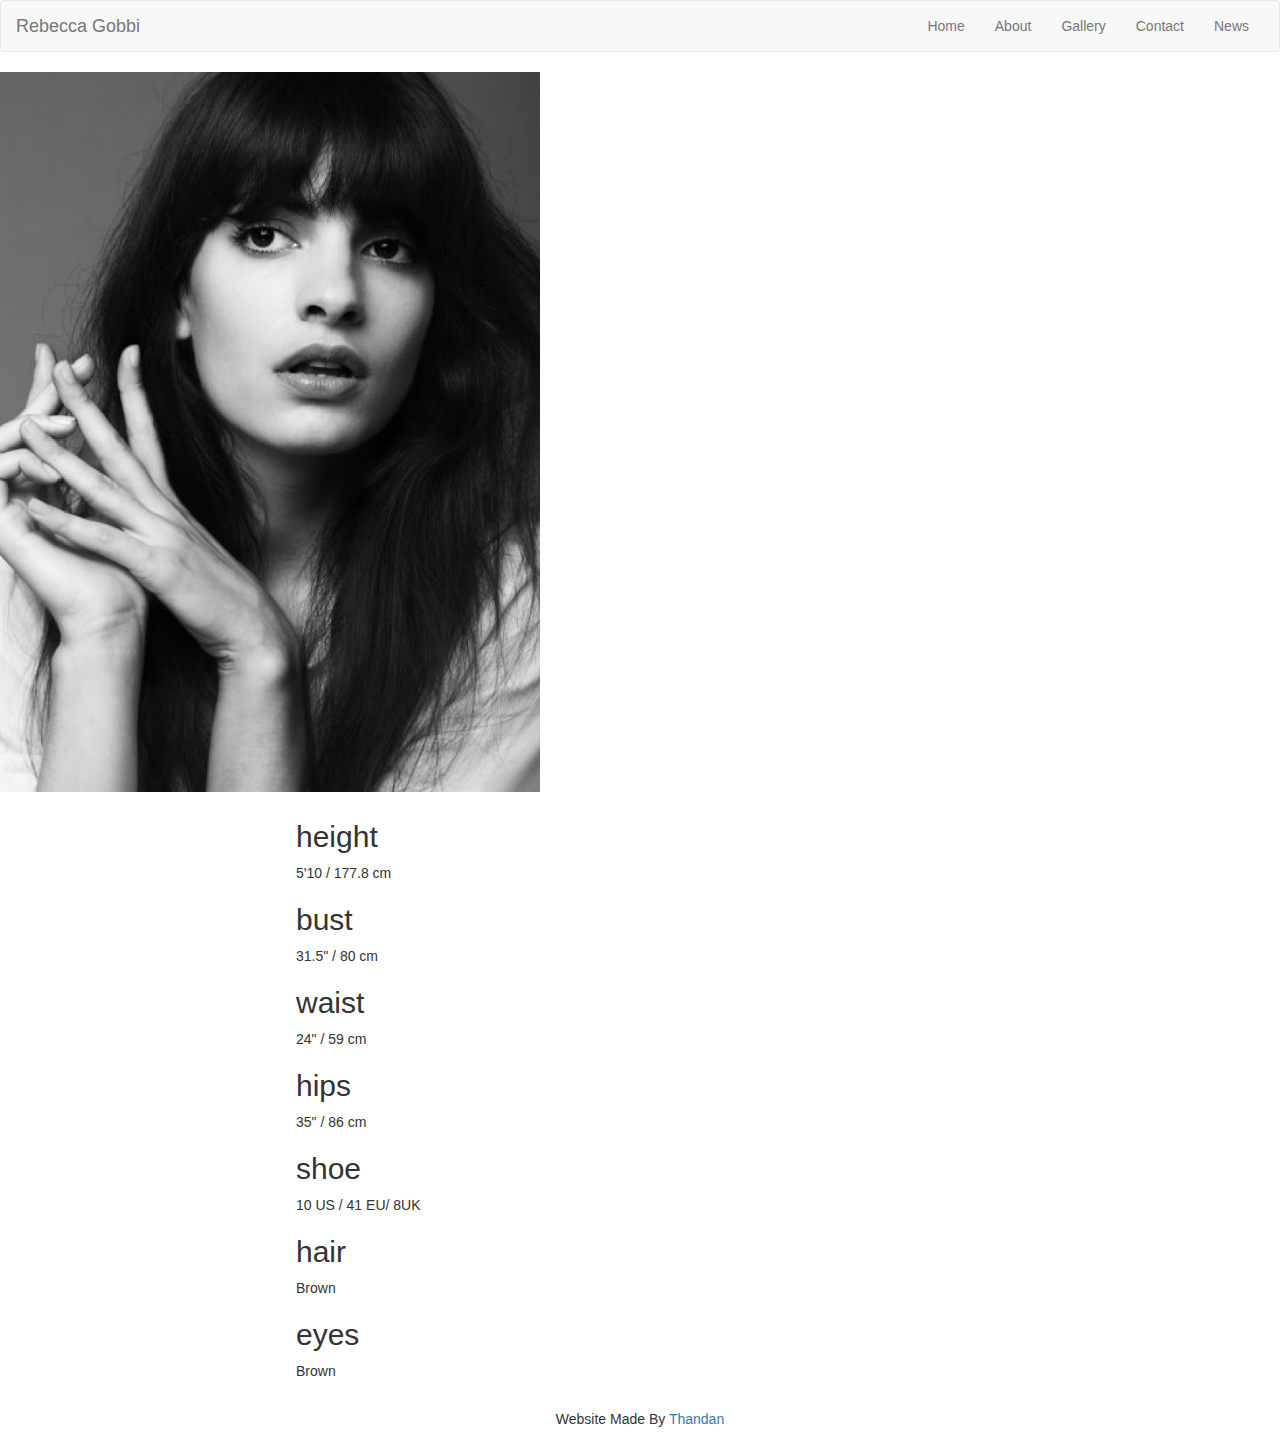
==== about.html @ 440f2437 "new adds" ====
<!DOCTYPE html>
<html>
<head>
<title>Rebecca Gobbi</title>
<link rel="stylesheet" type="text/css" href="css/style.css">
<link rel="stylesheet" href="https://maxcdn.bootstrapcdn.com/bootstrap/3.3.7/css/bootstrap.min.css">
<link href="https://fonts.googleapis.com/css?family=Lato:100,300,300i,400" rel="stylesheet">
</head>

<body>
<header>
    <nav class="navbar navbar-default">
  <div class="container-fluid">
    <!-- Brand and toggle get grouped for better mobile display -->
    <div class="navbar-header">
      <button type="button" class="navbar-toggle collapsed" data-toggle="collapse" data-target="#bs-example-navbar-collapse-1" aria-expanded="false">
        <span class="sr-only">Toggle navigation</span>
        <span class="icon-bar"></span>
        <span class="icon-bar"></span>
        <span class="icon-bar"></span>
      </button>
      <a class="navbar-brand" href="#">Rebecca Gobbi</a>
    </div>

    <!-- Collect the nav links, forms, and other content for toggling -->
    <div class="collapse navbar-collapse" id="bs-example-navbar-collapse-1">

      <ul class="nav navbar-nav navbar-right">
        <li><a href="index.html">Home</a></li>
        <li><a href="about.html">About</a></li>
        <li><a href="gallery.html">Gallery</a></li>
        <li><a href="contact.html">Contact</a></li>
        <li><a href="#">News</a></li>
      </ul>
    </div><!-- /.navbar-collapse -->
  </div><!-- /.container-fluid -->
</nav>

</header>

<!-- About Photo -->
<img src="img/about_photo/about_photo.jpg" alt="Rebeca Gobbi"


<!-- Body Measures -->
<ul class='sidebar_list' id='attributes'>
    <li>
      <h2 class='name'>height</h2>
      <span class='value'>5'10 / 177.8 cm</span>
    </li>
    <li>
      <h2 class='name'>bust</h2>
      <span class='value'>31.5&quot; / 80 cm</span>
    </li>
    <li>
      <h2 class='name'>waist</h2>
      <span class='value'>24&quot; / 59 cm</span>
    </li>
    <li>
      <h2 class='name'>hips</h2>
      <span class='value'>35&quot; / 86 cm</span>
    </li>
    <li>
      <h2 class='name'>shoe</h2>
      <span class='value'>10 US / 41 EU/ 8UK</span>
    </li>
    <li>
      <h2 class='name'>hair</h2>
      <span class='value'>Brown</span>
    </li>
    <li>
      <h2 class='name'>eyes</h2>
      <span class='value'>Brown</span>
    </li>
</ul>

<!-- BS Footer -->
<footer class="container-fluid bg-4 text-center">
  <p>Website Made By <a href="https://www.thanirarates.com">Thandan</a></p>
</footer>

<script src="https://code.jquery.com/jquery-3.2.0.js"></script>
<script src="https://maxcdn.bootstrapcdn.com/bootstrap/3.3.7/js/bootstrap.min.js"> </script>

</body>
</html>
---- css/style.css ----
html, body {
    font-family: "Lato", sans-serif;
}

img {
  width: 540px;
  height: 720px;
}

ul.sidebar_list {
  width: 60%;
  margin: 2em auto 2em auto;
}

ul, li {
  list-style: none;
  padding: 0;
  margin: 0;
}

ul, ol {
  margin: 1em 0;
  padding: 0 0 0 40px;
}
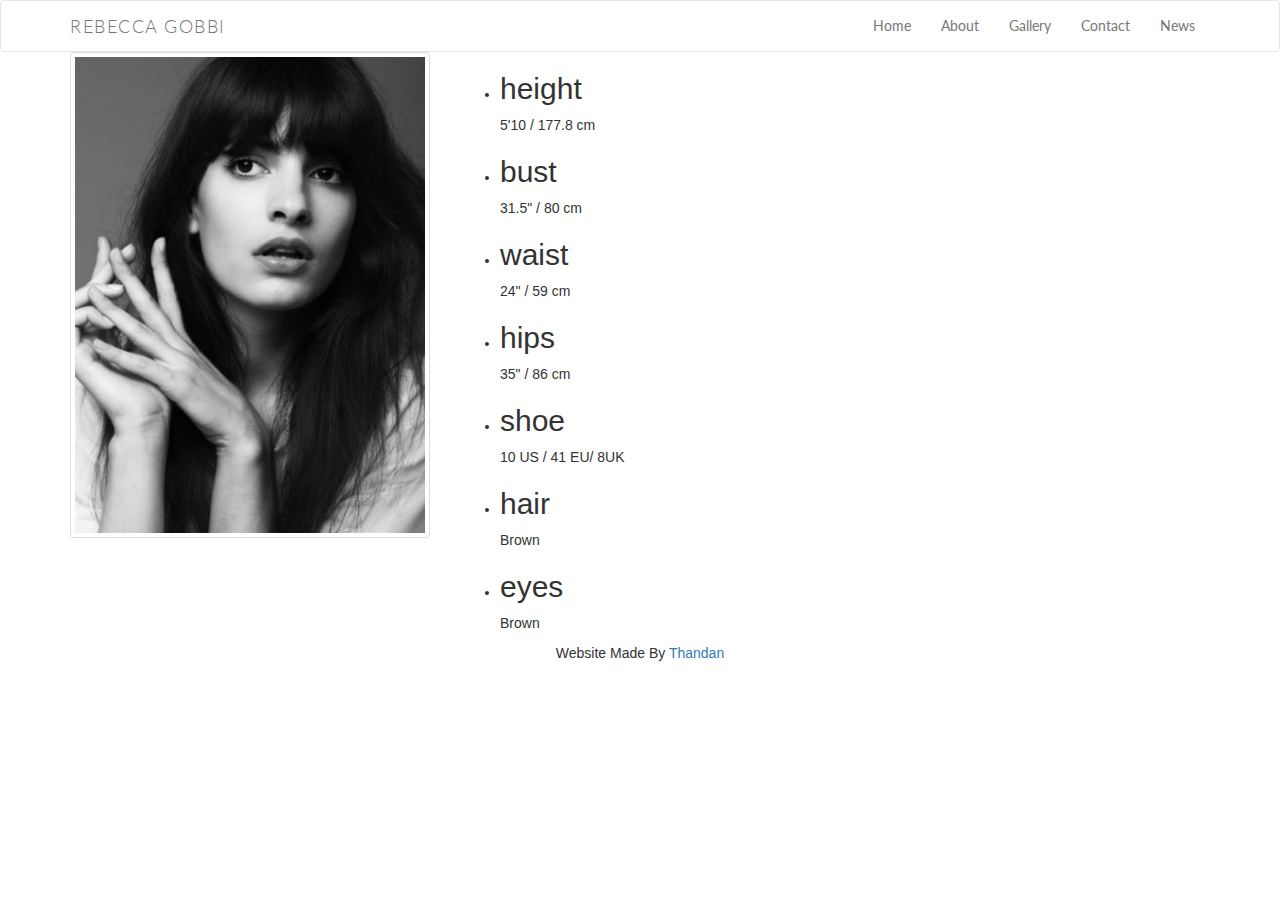
==== commit 2feb97b9: "Navbar and about" ====
--- a/about.html
+++ b/about.html
@@ -10,7 +10,7 @@
 <body>
 <header>
     <nav class="navbar navbar-default">
-  <div class="container-fluid">
+  <div class="container">
     <!-- Brand and toggle get grouped for better mobile display -->
     <div class="navbar-header">
       <button type="button" class="navbar-toggle collapsed" data-toggle="collapse" data-target="#bs-example-navbar-collapse-1" aria-expanded="false">
@@ -39,43 +39,52 @@
 </header>
 
 <!-- About Photo -->
-<img src="img/about_photo/about_photo.jpg" alt="Rebeca Gobbi"
+<div class="container">
+    <div class="row">
+        <div class="col-md-4">
+            <div class="thumbnail">
+                <img src="img/about_photo/about_photo.jpg" alt="Rebeca Gobbi">
+            </div>
+        </div>
+<!-- Body Measures -->
+        <div class="col-md-6">
+            <ul>
+                <li>
+                  <h2 class='name'>height</h2>
+                  <span class='value'>5'10 / 177.8 cm</span>
+                </li>
+                <li>
+                  <h2 class='name'>bust</h2>
+                  <span class='value'>31.5&quot; / 80 cm</span>
+                </li>
+                <li>
+                  <h2 class='name'>waist</h2>
+                  <span class='value'>24&quot; / 59 cm</span>
+                </li>
+                <li>
+                  <h2 class='name'>hips</h2>
+                  <span class='value'>35&quot; / 86 cm</span>
+                </li>
+                <li>
+                  <h2 class='name'>shoe</h2>
+                  <span class='value'>10 US / 41 EU/ 8UK</span>
+                </li>
+                <li>
+                  <h2 class='name'>hair</h2>
+                  <span class='value'>Brown</span>
+                </li>
+                <li>
+                  <h2 class='name'>eyes</h2>
+                  <span class='value'>Brown</span>
+                </li>
+            </ul>
+        </div>
+    </div>
+</div>
 
 
-<!-- Body Measures -->
-<ul class='sidebar_list' id='attributes'>
-    <li>
-      <h2 class='name'>height</h2>
-      <span class='value'>5'10 / 177.8 cm</span>
-    </li>
-    <li>
-      <h2 class='name'>bust</h2>
-      <span class='value'>31.5&quot; / 80 cm</span>
-    </li>
-    <li>
-      <h2 class='name'>waist</h2>
-      <span class='value'>24&quot; / 59 cm</span>
-    </li>
-    <li>
-      <h2 class='name'>hips</h2>
-      <span class='value'>35&quot; / 86 cm</span>
-    </li>
-    <li>
-      <h2 class='name'>shoe</h2>
-      <span class='value'>10 US / 41 EU/ 8UK</span>
-    </li>
-    <li>
-      <h2 class='name'>hair</h2>
-      <span class='value'>Brown</span>
-    </li>
-    <li>
-      <h2 class='name'>eyes</h2>
-      <span class='value'>Brown</span>
-    </li>
-</ul>
-
 <!-- BS Footer -->
-<footer class="container-fluid bg-4 text-center">
+<footer class="container bg-4 text-center">
   <p>Website Made By <a href="https://www.thanirarates.com">Thandan</a></p>
 </footer>
 
--- a/css/style.css
+++ b/css/style.css
@@ -1,24 +1,42 @@
-html, body {
+/* ----------------------------------------
+----------NAV BAR -----------------------*/
+
+.navbar.navbar-default {
     font-family: "Lato", sans-serif;
+    background-color: #fff;
+    margin-bottom: 0;
 }
 
-img {
-  width: 540px;
-  height: 720px;
+.navbar-brand {
+    text-transform: uppercase;
+    letter-spacing: 1.5px;
+    font-weight: 300;
 }
 
 ul.sidebar_list {
-  width: 60%;
-  margin: 2em auto 2em auto;
+    width: 60%;
+    margin: 2em auto 2em auto;
 }
 
-ul, li {
-  list-style: none;
-  padding: 0;
-  margin: 0;
+
+/*ul, li {              nao precisa cat, isso é de default do Bootstrap
+    list-style: none;
+    padding: 0;
+    margin: 0;
+}*/
+
+ul, ol {
+    margin: 1em 0;
+    padding: 0 0 0 40px;
 }
 
-ul, ol {
-  margin: 1em 0;
-  padding: 0 0 0 40px;
+
+/* ----------------------------------------
+----------SLIDE SHOW ----------------------*/
+
+
+.item img {
+    width: 100%;
+    height: auto;
 }
+
